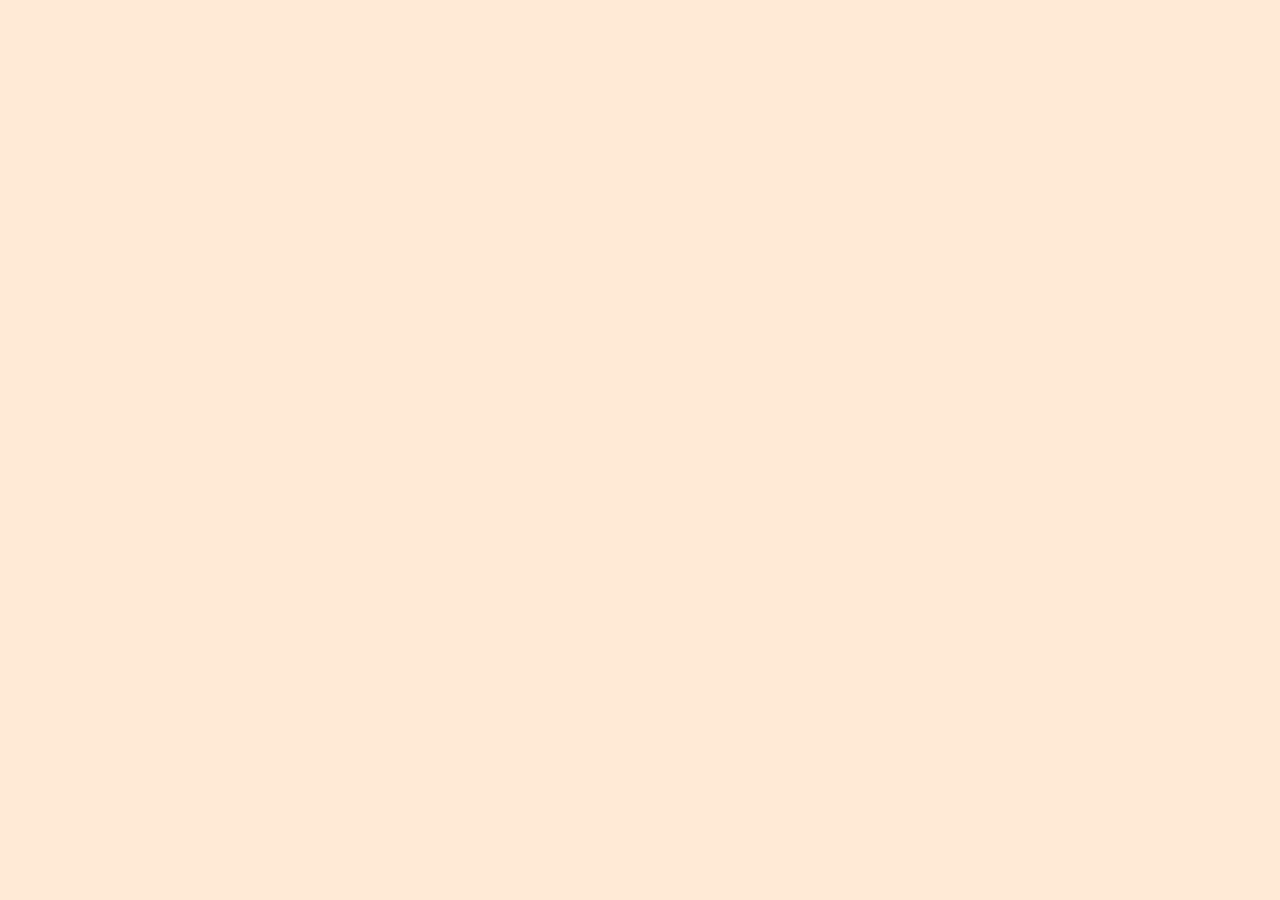
==== portfolio/src/main/webapp/reviews.html @ 0000a761 "Added a button which links the homepage to the reviews page. Renamed the titles of the Reviews and H" ====
<!DOCTYPE html>
<html>
  <head>
    <meta charset="UTF-8">
    <title>Reviews</title>
    <link rel="stylesheet" href="style.css">
    <script src="script.js"></script>
    <link rel="stylesheet" href="https://maxcdn.bootstrapcdn.com/font-awesome/4.4.0/css/font-awesome.min.css">
  </head>
  <body>
  </body>
---- portfolio/src/main/webapp/style.css ----
html
{
    /* border: 10px solid #DCBEA1; */
}

body
{
    background-color: #FFEAD6;
    margin-left: auto;
    margin-right: auto;
    text-align: center;
}

#toptext
{
    font-family: Helvetica, Verdana, sans-serif;
}

#logobox
{
    width: 200;
    height: auto;
    top: 400px;
    padding-top: 100px;
}

#box
{
    text-align: center;
}

#searchbox
{
    width: 450px;
    height: 30px;
    border: 3px solid gainsboro;
    border-radius: 50px;
}

#searchbutton
{
    height: 30px;
    width: 30px;
    right: 50px;
}

#reviewsbutton
{
    bottom: 10px;
    /* top: 100%; */
    position: absolute;
    left: 50%;
}
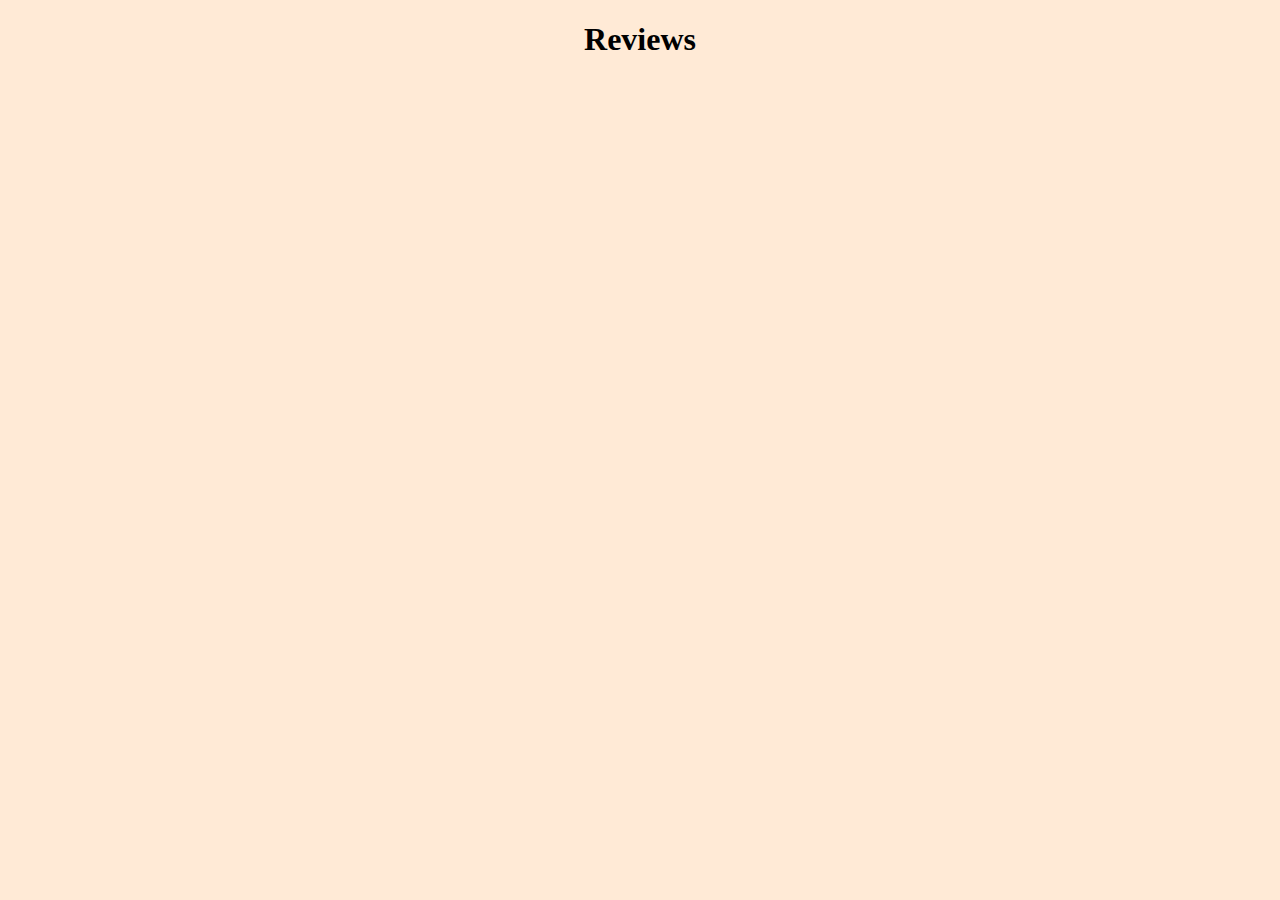
==== commit 25e90b83: "fixed bracket in reviews.html" ====
--- a/portfolio/src/main/webapp/reviews.html
+++ b/portfolio/src/main/webapp/reviews.html
@@ -5,7 +5,11 @@
     <title>Reviews</title>
     <link rel="stylesheet" href="style.css">
     <script src="script.js"></script>
-    <link rel="stylesheet" href="https://maxcdn.bootstrapcdn.com/font-awesome/4.4.0/css/font-awesome.min.css">
   </head>
   <body>
-  </body>+      <div id="white-background">
+          <h1>Reviews</h1>
+          <script>getReviewData(); </script>
+      </div>
+  </body>
+</html>
--- a/portfolio/src/main/webapp/style.css
+++ b/portfolio/src/main/webapp/style.css
@@ -1,53 +1,44 @@
-html
-{
+html {
     /* border: 10px solid #DCBEA1; */
 }
 
-body
-{
-    background-color: #FFEAD6;
+body {
+    background-color: #ffead6;
     margin-left: auto;
     margin-right: auto;
     text-align: center;
 }
 
-#toptext
-{
+#top-text {
     font-family: Helvetica, Verdana, sans-serif;
 }
 
-#logobox
-{
+#logo-box {
+    height: auto;
+    padding-top: 100px;
+    top: 400px;
     width: 200;
-    height: auto;
-    top: 400px;
-    padding-top: 100px;
 }
 
-#box
-{
+#box {
     text-align: center;
 }
 
-#searchbox
-{
-    width: 450px;
-    height: 30px;
+#search-box {
     border: 3px solid gainsboro;
     border-radius: 50px;
+    height: 30px;
+    width: 450px;  
 }
 
-#searchbutton
-{
+#search-button {
     height: 30px;
+    right: 50px;
     width: 30px;
-    right: 50px;
 }
 
-#reviewsbutton
-{
+#reviews-button {
     bottom: 10px;
-    /* top: 100%; */
+    left: 50%;
     position: absolute;
-    left: 50%;
 }
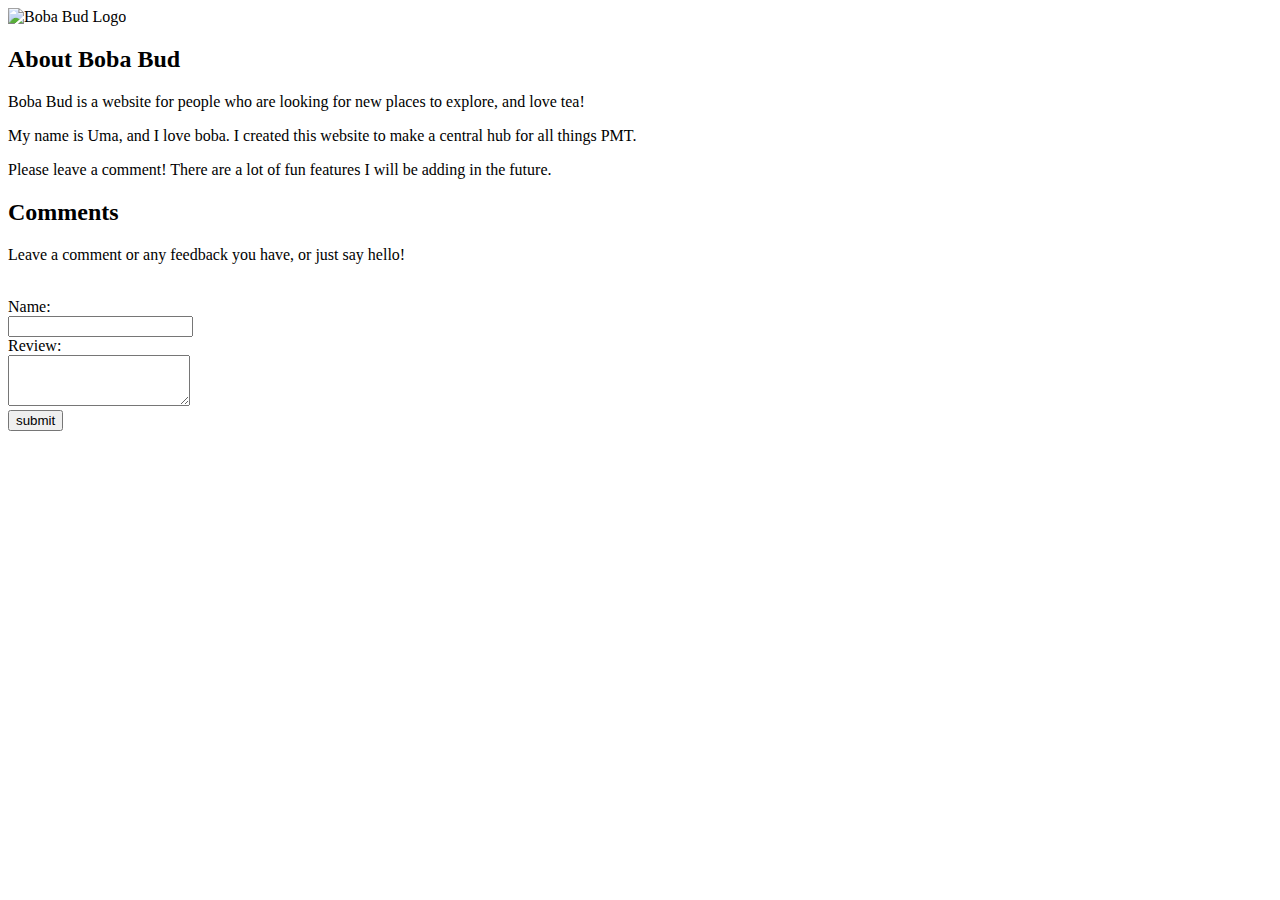
==== commit f010f7b8: "Cleans up." ====
--- a/portfolio/src/main/webapp/reviews.html
+++ b/portfolio/src/main/webapp/reviews.html
@@ -2,14 +2,48 @@
 <html>
   <head>
     <meta charset="UTF-8">
-    <title>Reviews</title>
-    <link rel="stylesheet" href="style.css">
+    <title>About</title>
+    <link rel="stylesheet" href="reviewStyle.css">
     <script src="script.js"></script>
   </head>
   <body>
-      <div id="white-background">
-          <h1>Reviews</h1>
+      <div id="page-border">
+        <img src="/images/bobabudlogo.png" alt="Boba Bud Logo" id="logo-box">
+        
+        <div id="about-background">
+            <h2>About Boba Bud</h2>
+            <div id="review-box">
+                <p class="bb-text">
+                    Boba Bud is a website for people who are looking for new places to explore, and love tea!
+                </p>
+            </div>
+            <div id="review-box">
+                <p class="bb-text">
+                     My name is Uma, and I love boba. I created this website to make a central hub for all things PMT.
+                </p>
+            </div>
+            <div id="review-box">
+                <p class="bb-text">
+                     Please leave a comment! There are a lot of fun features I will be adding in the future. 
+                </p>
+            </div>
+        </div>
+
+        <div id="white-background">
+          <h2>Comments</h2>
+          <p>Leave a comment or any feedback you have, or just say hello!</p>
           <script>getReviewData(); </script>
+          <div id="write-a-review">
+            <form action="/data" method="POST"><br>
+              <label for="name">Name: </label><br>
+              <input type="text" id="name" name="name" required><br>
+              <label for="review">Review: </label><br>
+              <textarea rows="3" type="text" id="review" name="review" required></textarea> <br>
+              <input type="submit" value="submit" id="submit-review" href="#write-a-review">
+              <p id="error-message"></p>
+            </form>
+          </div>
+        </div>
       </div>
   </body>
 </html>
